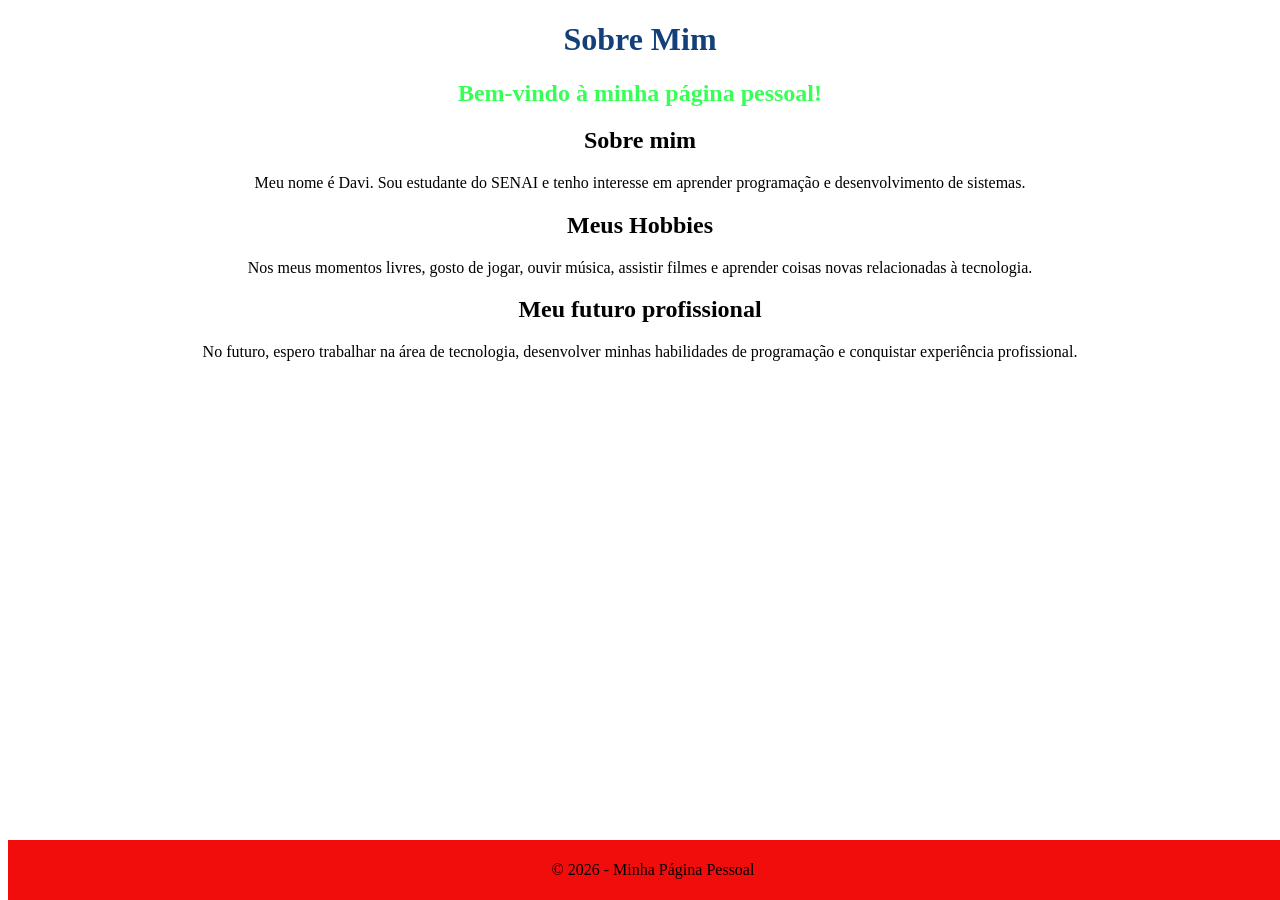
==== atividades/atividade/S1_AT3_R1_LIMA/Maldicao03.html @ 7a6b914e "Atividade com html" ====
<!DOCTYPE html>
<html lang="pt-br">

<head>
 <meta charset="UTF-8"/>
 <meta name=" viewport" content="width=device-width, initial-scale=1.0"/>
 <meta http-equiv="X-UA-Compartible" content="ie=edge"/>
 <title><Davi Maciel Cordeiro></title>
 <style>
    Footer {
        background-color: #f20d0d ;
        padding: 5px ;
        text-align: center ;
        position: fixed ;
        bottom: 0 ;
        width: 100%;
       }
     </style>

</head>

<body>
    <h1><center><span style="color: #13407a;">Sobre Mim</center></h1>
    <h2><center><span style="color: #01ff27c9;">Bem-vindo à minha página pessoal!</center></h2>
    
    <section>
            <h2><center>Sobre mim</h2>
            <p><center>
                Meu nome é Davi. Sou estudante do SENAI
                e tenho interesse em aprender programação e desenvolvimento
                de sistemas.
            </center></p>
        </section>

        <section>
            <h2><center>Meus Hobbies</center></h2>
            <p><center>
                Nos meus momentos livres, gosto de jogar, ouvir música,
                assistir filmes e aprender coisas novas relacionadas à tecnologia.
            </center></p>
        </section>

        <section>
            <h2><center>Meu futuro profissional</center></h2>
            <p><center>
                No futuro, espero trabalhar na área de tecnologia,
                desenvolver minhas habilidades de programação e conquistar
                experiência profissional.
            </center></p>
        </section>
  <footer>
            <p>&copy; 2026 - Minha Página Pessoal</p>
        </footer>
</body>
</html>
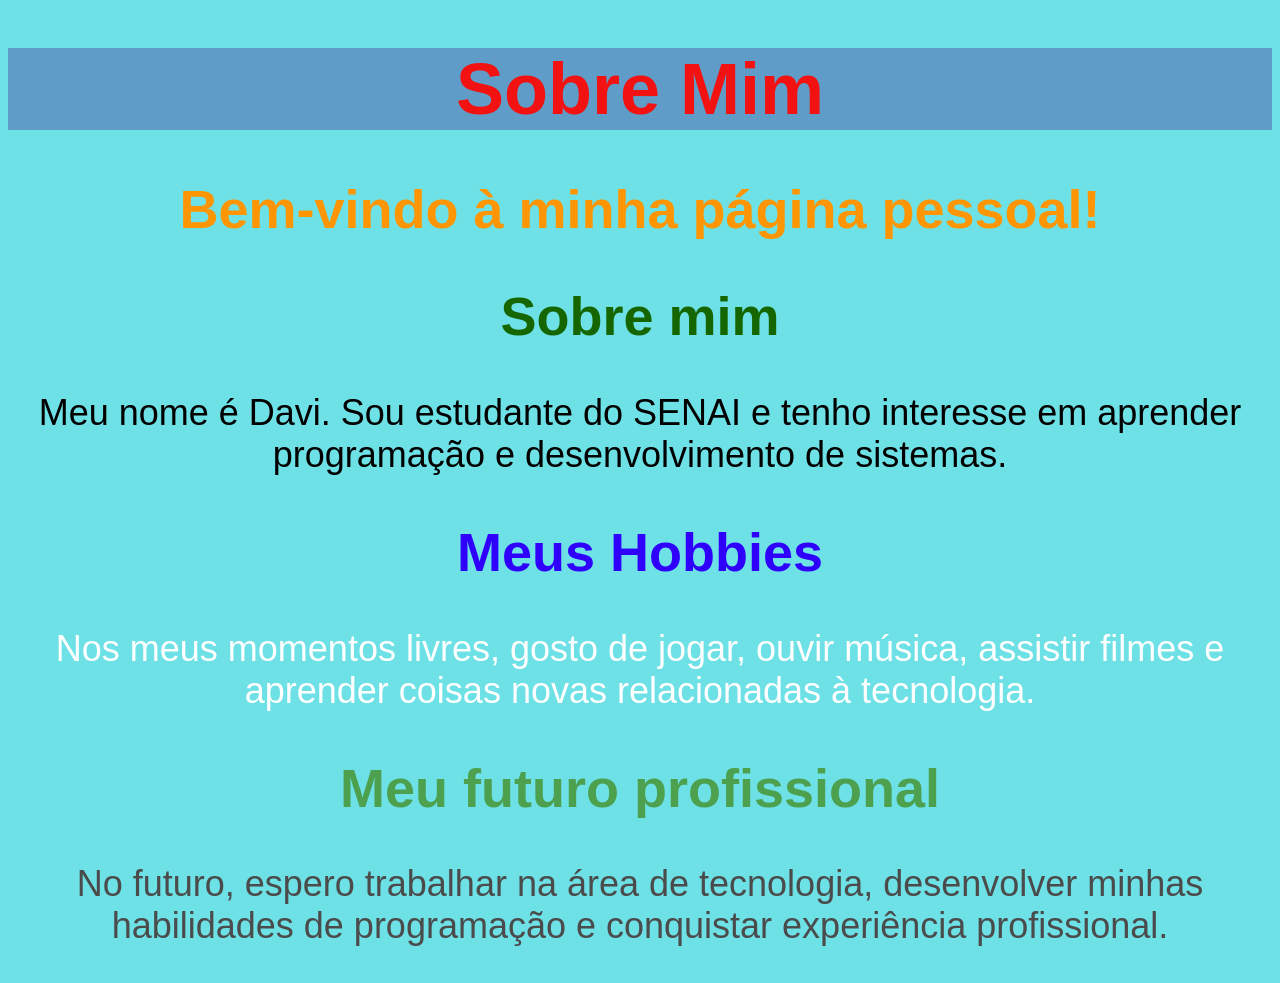
==== commit 5a661bea: "atividade com html + CSS" ====
--- a/atividades/atividade/S1_AT3_R1_LIMA/Maldicao03.html
+++ b/atividades/atividade/S1_AT3_R1_LIMA/Maldicao03.html
@@ -7,49 +7,52 @@
  <meta http-equiv="X-UA-Compartible" content="ie=edge"/>
  <title><Davi Maciel Cordeiro></title>
  <style>
-    Footer {
-        background-color: #f20d0d ;
-        padding: 5px ;
-        text-align: center ;
-        position: fixed ;
-        bottom: 0 ;
-        width: 100%;
-       }
+
+        body{
+        background-color: rgba(109, 225, 230, 0.996);
+        font-size: 36px;
+        font-family: Arial, Helvetica, sans-serif;
+     }
+    h1 {
+    color: rgb(255, 0, 0);
+    background-color:rgb(95, 156, 199) ;
+    font-family: Impact, Haettenschweiler, 'Arial Narrow Bold', sans-serif;
+    font-size: 72px;
+    text-align: center;
+    }
      </style>
 
 </head>
 
-<body>
-    <h1><center><span style="color: #13407a;">Sobre Mim</center></h1>
-    <h2><center><span style="color: #01ff27c9;">Bem-vindo à minha página pessoal!</center></h2>
+<body>  
+    <h1><center><span style="color: #f21212;">Sobre Mim</center></h1>
+    <h2><center><span style="color: #ff9501;">Bem-vindo à minha página pessoal!</center></h2>
     
     <section>
-            <h2><center>Sobre mim</h2>
+            <h2><center> <span style="color: #166600;"> Sobre mim</h2>
             <p><center>
-                Meu nome é Davi. Sou estudante do SENAI
+              Meu nome é Davi. Sou estudante do SENAI
                 e tenho interesse em aprender programação e desenvolvimento
                 de sistemas.
             </center></p>
         </section>
 
         <section>
-            <h2><center>Meus Hobbies</center></h2>
+            <h2><center> <span style="color: #2f01fd;">Meus Hobbies</center></h2>
             <p><center>
-                Nos meus momentos livres, gosto de jogar, ouvir música,
+               <span style="color: #ffffff;"> Nos meus momentos livres, gosto de jogar, ouvir música,
                 assistir filmes e aprender coisas novas relacionadas à tecnologia.
             </center></p>
         </section>
 
         <section>
-            <h2><center>Meu futuro profissional</center></h2>
+            <h2><center> <span style="color: #4ca04e;">Meu futuro profissional</center></h2>
             <p><center>
-                No futuro, espero trabalhar na área de tecnologia,
+                <span style="color: #4b4b4b;">No futuro, espero trabalhar na área de tecnologia,
                 desenvolver minhas habilidades de programação e conquistar
                 experiência profissional.
             </center></p>
         </section>
-  <footer>
-            <p>&copy; 2026 - Minha Página Pessoal</p>
-        </footer>
+
 </body>
 </html>
